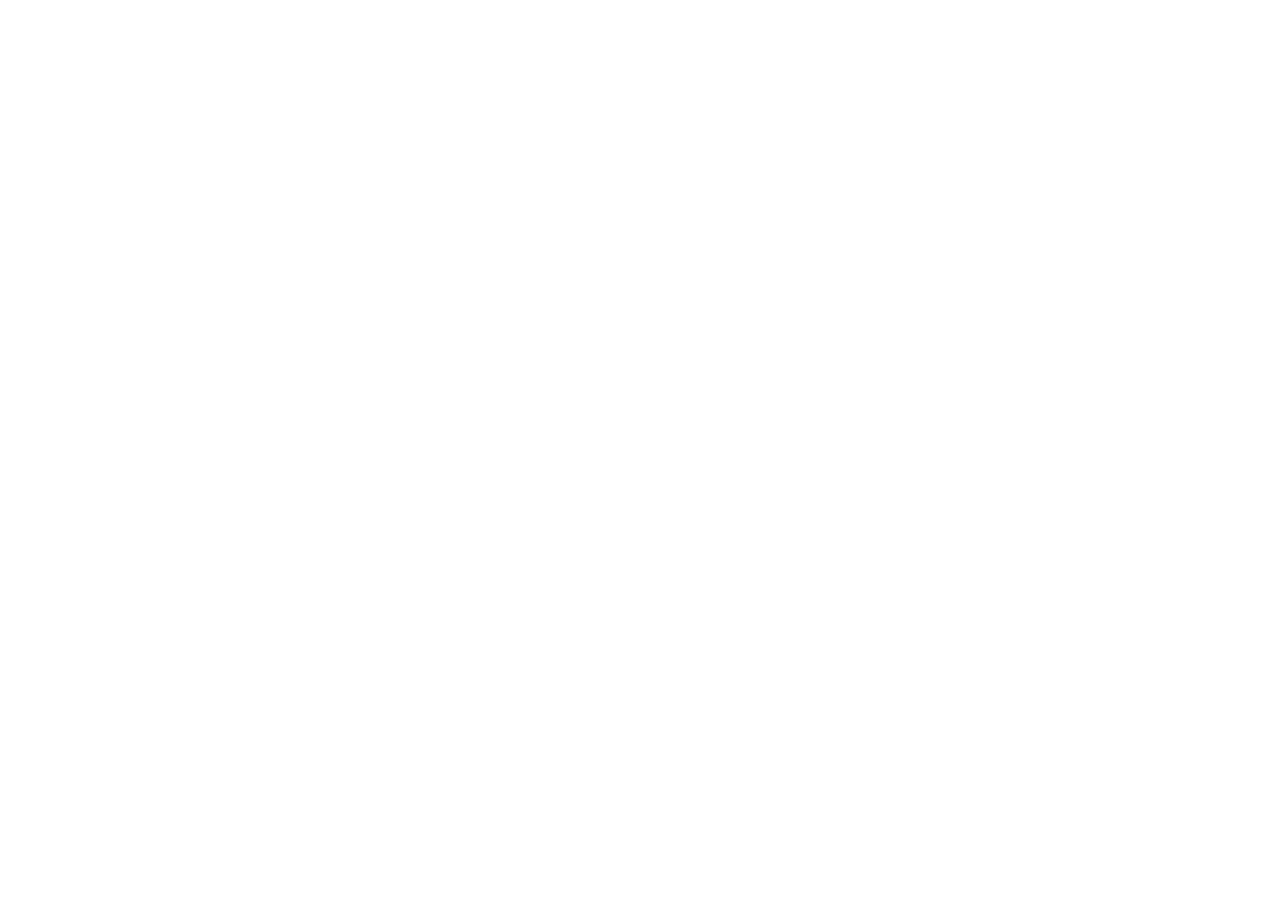
==== index.html @ c62cfb0d "basic file structure" ====
<!DOCTYPE html>
<html lang="en">
<head>
    <meta charset="UTF-8">
    <meta name="viewport" content="width=device-width, initial-scale=1.0">
    <title>Carter Bartz</title>
</head>
<body>
    
</body>
</html>
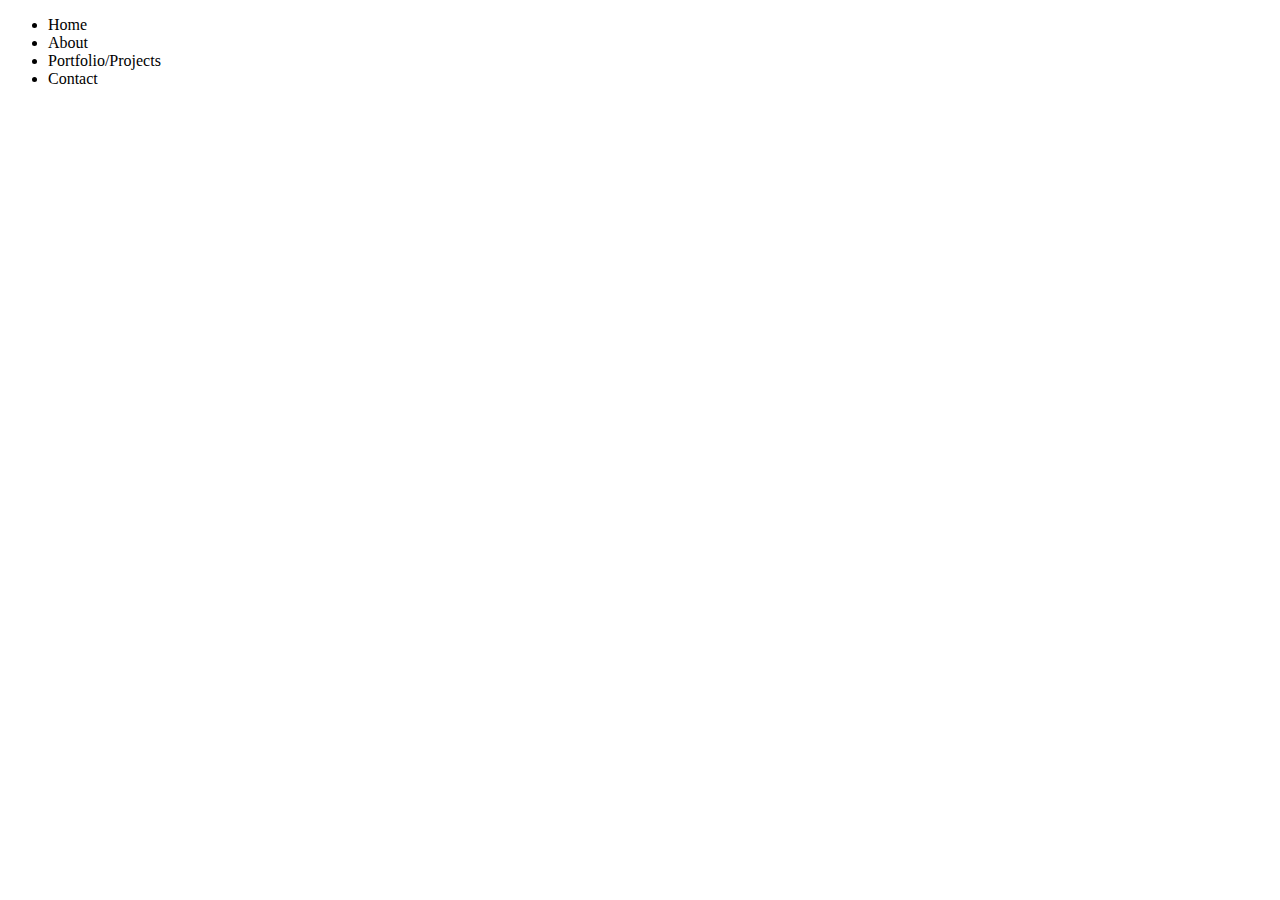
==== commit 3a79dfe4: "building nav" ====
--- a/index.html
+++ b/index.html
@@ -6,6 +6,13 @@
     <title>Carter Bartz</title>
 </head>
 <body>
-    
+    <nav>
+        <ul>
+            <li>Home</li>
+            <li>About</li>
+            <li>Portfolio/Projects</li>
+            <li>Contact</li>
+        </ul>
+    </nav>
 </body>
 </html>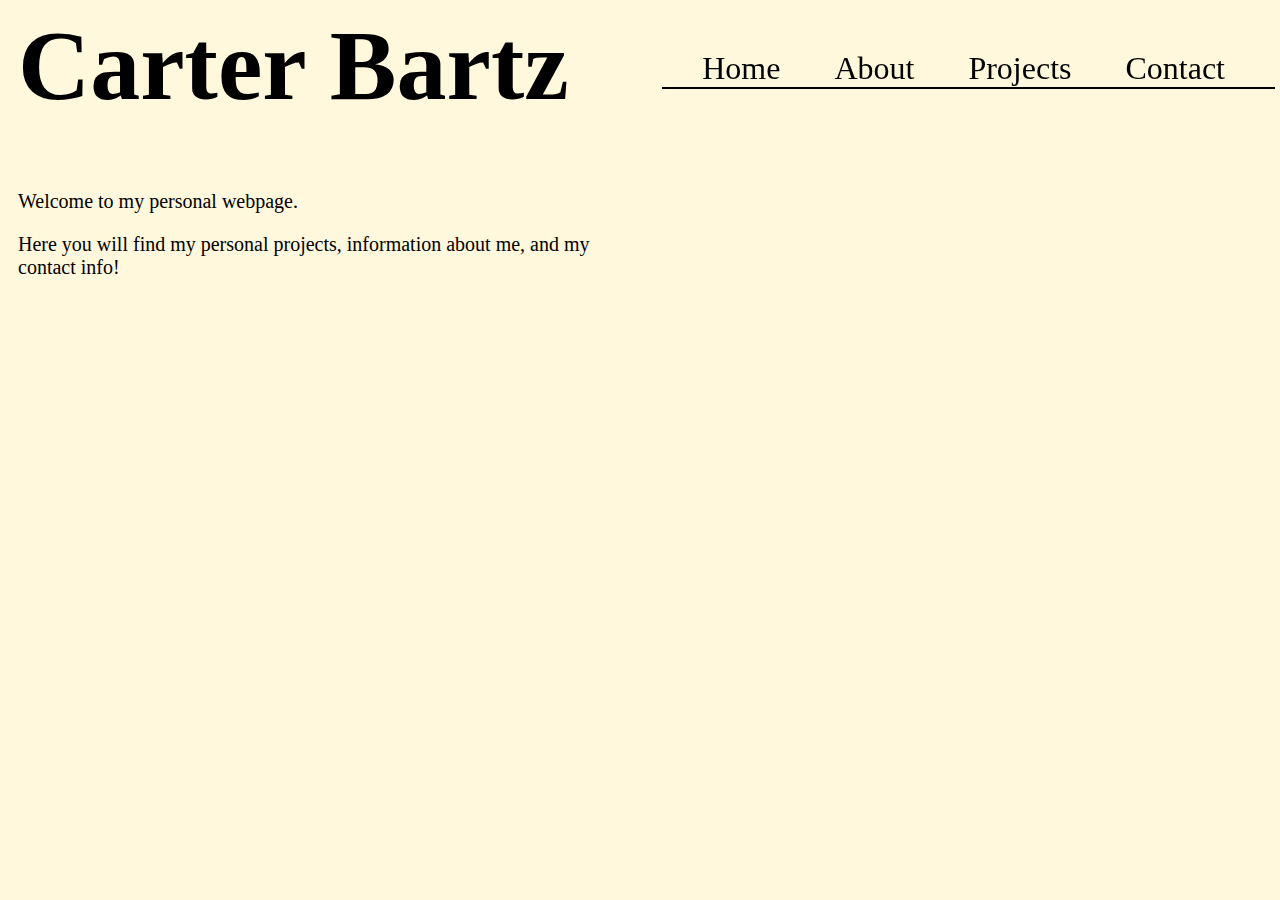
==== commit e39eceef: "creating nav and header on home page" ====
--- a/index.html
+++ b/index.html
@@ -3,16 +3,25 @@
 <head>
     <meta charset="UTF-8">
     <meta name="viewport" content="width=device-width, initial-scale=1.0">
+    <link rel="stylesheet" href="styles/nav.css">
+    <link rel="stylesheet" href="styles/home.css">
     <title>Carter Bartz</title>
 </head>
 <body>
     <nav>
-        <ul>
-            <li>Home</li>
-            <li>About</li>
-            <li>Portfolio/Projects</li>
-            <li>Contact</li>
+        <ul id="nav-bar">
+            <li><a href="src/home.html">Home</a></li>
+            <li><a href="src/about.html">About</a></li>
+            <li><a href="src/projects.html">Projects</a></li>
+            <li><a href="src/contact.html">Contact</a></li>
         </ul>
     </nav>
+
+    <div>
+        <h1 class="title">Carter Bartz</h1>
+    </div>
+
+    <p>Welcome to my personal webpage.</p>
+    <p>Here you will find my personal projects, information about me, and my contact info!</p>
 </body>
 </html>--- a/styles/nav.css
+++ b/styles/nav.css
@@ -0,0 +1,23 @@
+#nav-bar{
+    border-bottom: 2px solid black;
+    margin-top: 50px;
+}
+
+ul{
+    position: fixed;
+    top: 0;
+    right: 0;
+    margin-right: 5px;
+}
+
+li{
+    display: inline;
+    margin-right: 50px;
+    font-size: 2rem;
+}
+
+a{
+    color: black;
+    text-decoration: none;
+}
+
--- a/styles/home.css
+++ b/styles/home.css
@@ -0,0 +1,21 @@
+body{
+   background-color:cornsilk
+}
+
+.title{
+    position: relative;
+    top: 0;
+    left: 0;
+    font-size: 100px;
+    margin-left: 10px;
+    margin-top: 0;
+}
+
+p{
+    font-size: 20px;
+    width: 50%;
+    margin-left: 10px;
+}
+
+
+
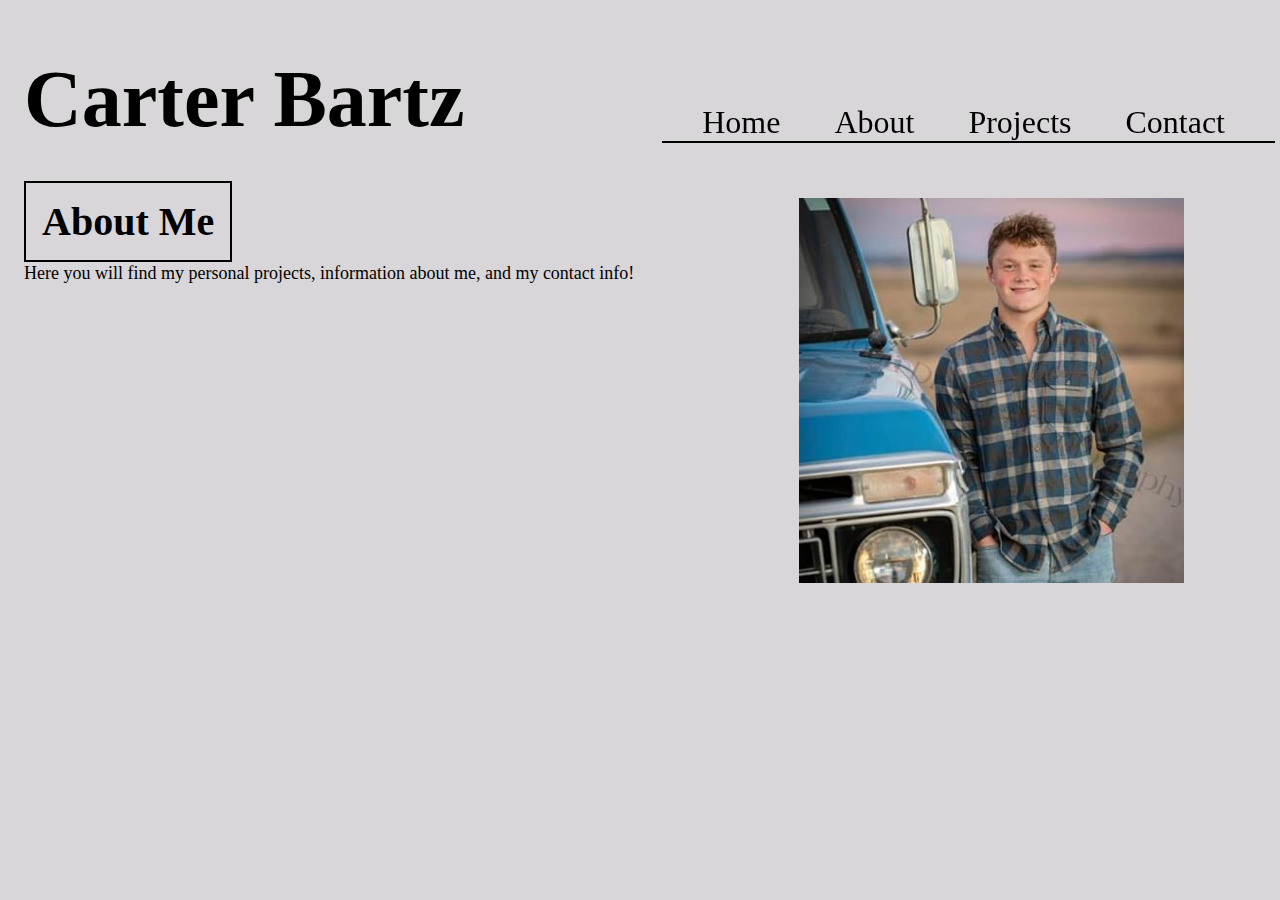
==== commit a4bc037d: "styling" ====
--- a/index.html
+++ b/index.html
@@ -4,7 +4,7 @@
     <meta charset="UTF-8">
     <meta name="viewport" content="width=device-width, initial-scale=1.0">
     <link rel="stylesheet" href="styles/nav.css">
-    <link rel="stylesheet" href="styles/home.css">
+    <link rel="stylesheet" href="styles/main.css">
     <title>Carter Bartz</title>
 </head>
 <body>
@@ -17,11 +17,11 @@
         </ul>
     </nav>
 
-    <div>
-        <h1 class="title">Carter Bartz</h1>
-    </div>
+    <h1 class="title margin-left">Carter Bartz</h1>
 
-    <p>Welcome to my personal webpage.</p>
-    <p>Here you will find my personal projects, information about me, and my contact info!</p>
+    <div id="home-photo"><img src="images/home.JPG" alt="Carter Bartz"></div>
+
+    <h2 class="margin-left">About Me</h2>
+    <p class="margin-left">Here you will find my personal projects, information about me, and my contact info!</p>
 </body>
 </html>--- a/styles/nav.css
+++ b/styles/nav.css
@@ -5,7 +5,6 @@
 
 ul{
     position: fixed;
-    top: 0;
     right: 0;
     margin-right: 5px;
 }
--- a/styles/main.css
+++ b/styles/main.css
@@ -0,0 +1,28 @@
+body{
+    background-color: rgb(217, 214, 217);
+}
+
+h1{
+    font-size: 5rem;
+}
+
+h2{
+    font-size: 2.5rem;
+    border: 2px solid black;
+    display: inline;
+    padding: 1rem;
+}
+
+.margin-left{
+    margin-left: 1rem;
+}
+
+p{
+    font-size: 18px;
+}
+
+#home-photo{
+    position: fixed;
+    right: 0;
+    margin-right: 6rem;
+}